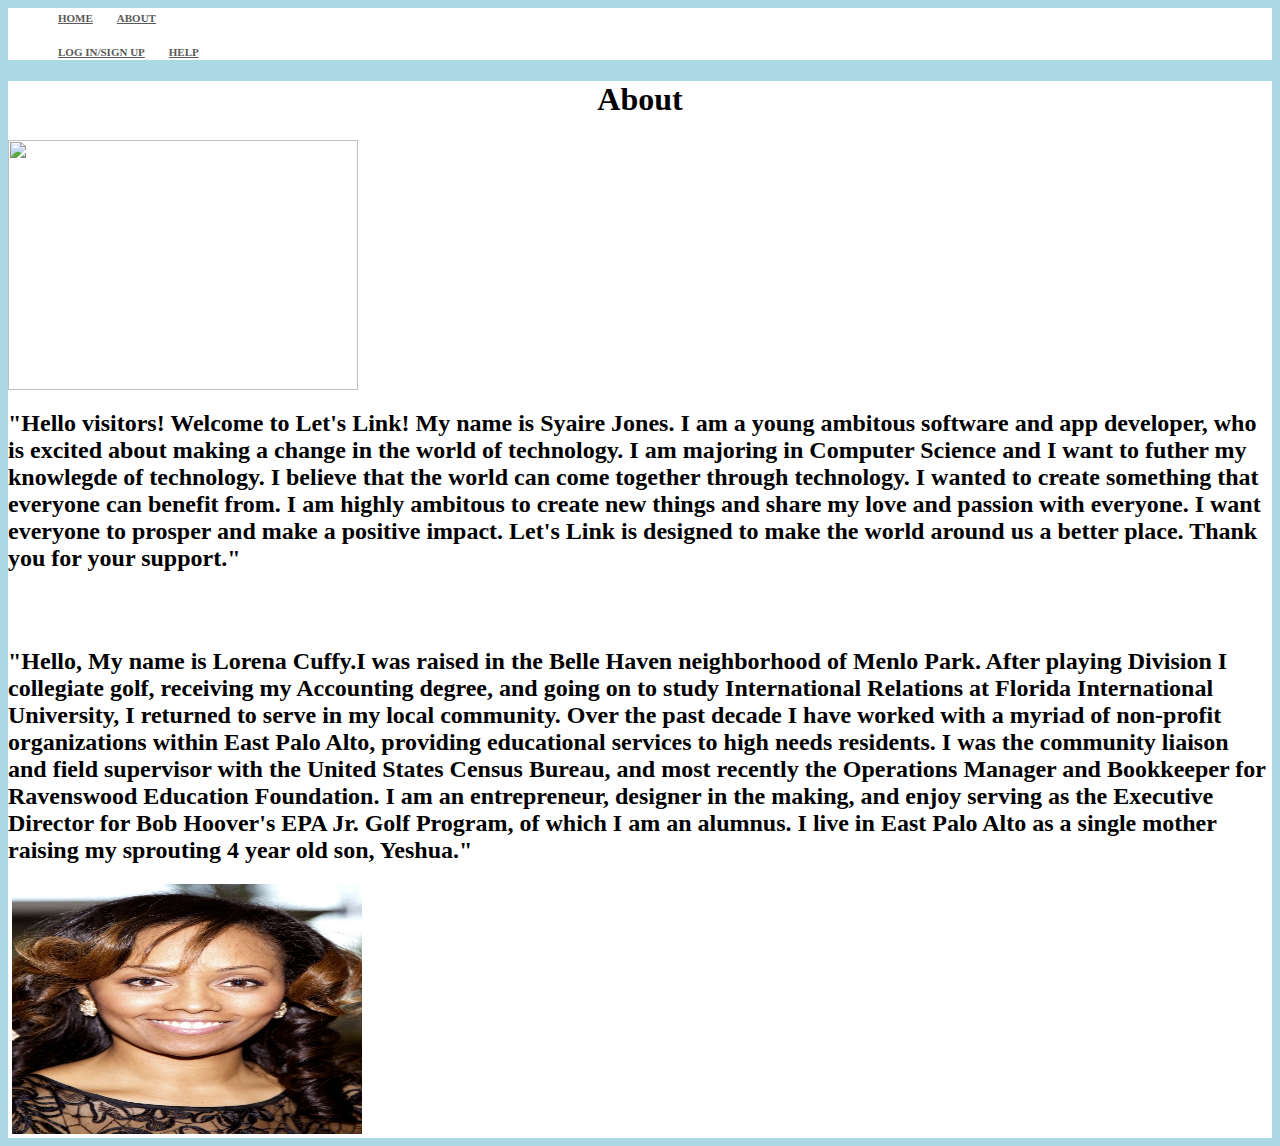
==== about.html @ 60b5d9f0 "first commit" ====
<html>
<head>

    <link href="https://s3.amazonaws.com/codecademy-content/courses/ltp/css/shift.css" rel="stylesheet">
    
    <link rel="stylesheet" href="https://s3.amazonaws.com/codecademy-content/courses/ltp/css/bootstrap.css">
    <script src="https://ajax.googleapis.com/ajax/libs/jquery/1.12.4/jquery.min.js"></script>

    <link rel="stylesheet" href="main.css">

    <script>
    $(document).ready(function(){
          $('#menu').load('navbar.html');
        });
    </script>
       
</head>
  <body>
	<div id="menu">
  </div>
   
    <div class="about-content">
    	<div class="container">
    		<h1><center>About</h1></center>
    		<div class="row">
		    	<div class="col-md-4">
		    		<!--<img class="img-responsive">-->
              <img src="saboutpic1.jpg" class="img-thumbnail" width="350" height="250">
            </div>
		    	<div class="col-md-8"><div class="well"><h2>
		    		"Hello visitors! Welcome to Let's Link! My name is Syaire Jones. I am a young ambitous software and app developer, who is excited about making a change in the world of technology. I am majoring in Computer Science and I want to futher my knowlegde of technology. I believe that the world can come together through technology. I wanted to create something that everyone can benefit from. I am highly ambitous to create new things and share my love and passion with everyone. I want everyone to prosper and make a positive impact. Let's Link is designed to make the world around us a better place. Thank you for your support."
		    	  </h2></div>


    			</div>
		    </div>
        <div class="row">
          <br></br>
        </div>
        <div class="row">
         
          <div class="col-md-8"><div class="well"><h2>
            "Hello, My name is Lorena Cuffy.I was raised in the Belle Haven neighborhood of Menlo Park. After playing Division I collegiate golf, receiving my Accounting degree, and going on to study International Relations at Florida International University, I returned to serve in my local community. Over the past decade I have worked with a myriad of non-profit organizations within East Palo Alto, providing educational services to high needs residents. I was the community liaison and field supervisor with the United States Census Bureau, and most recently the Operations Manager and Bookkeeper for Ravenswood Education Foundation. I am an entrepreneur, designer in the making, and enjoy serving as the Executive Director for Bob Hoover's EPA Jr. Golf Program, of which I am an alumnus. I live in East Palo Alto as a single mother raising my sprouting 4 year old son, Yeshua."

            </h2>
            </div>
          </div>
           <div class="col-md-4">
            <img class="img-responsive">
             <!--<div class="container">-->
              <img src="aboutpic2.jpg" class="img-thumbnail" width="350" height="250">
            <!--</div>-->
          </div>
        </div>
		</div>
    </div>

  	
  </body>


</html>
---- main.css ----
.nav a {
  color: #5a5a5a;
  font-size: 11px;
  font-weight: bold;
  padding: 14px 10px;
  text-transform: uppercase;
}

.nav li{
  display: inline;
}

.container {
  background-color:white;
}

.jumbotron {
  background-image:url('https://cdn1.tnwcdn.com/wp-content/blogs.dir/1/files/2014/03/data-flow-730x382.jpg');
  height: 500px;
  background-repeat: no-repeat;
  background-size: cover;
}

.jumbotron .container {
  position: relative;
  top:100px;
}

.jumbotron h1 {
  color: #fff;
  font-size: 48px;  
  font-family: 'Shift', sans-serif;
  font-weight: bold;
}

.jumbotron p {
  font-size: 20px;
  color: #fff;
}

.learn-more {
  background-color: #f7f7f7;
}

.learn-more h3 {
  font-family: 'Shift', sans-serif;
  font-size: 18px;
  font-weight: bold;
}

.learn-more a {
  color: #00b0ff;
}

.neighborhood-guides {
    background-image:#efefef;
    border-bottom:1px solid #dbdbdb;
}

.neighborhood-guides h2 {
    color:#399c3d;
    font-size:24px;
}

#button {
    color: white;
}

.neighborhood-guides p {
    font-size:15px
    margin-bottom:13px
}

input[type=text] {
    width: 25%;
    padding: 12px 20px;
    margin: 8px 0;
    box-sizing: border-box;
    border: none;
    background-color:white;
    color: black;
  } 
 
 body{  
  background-color:lightblue;
 }
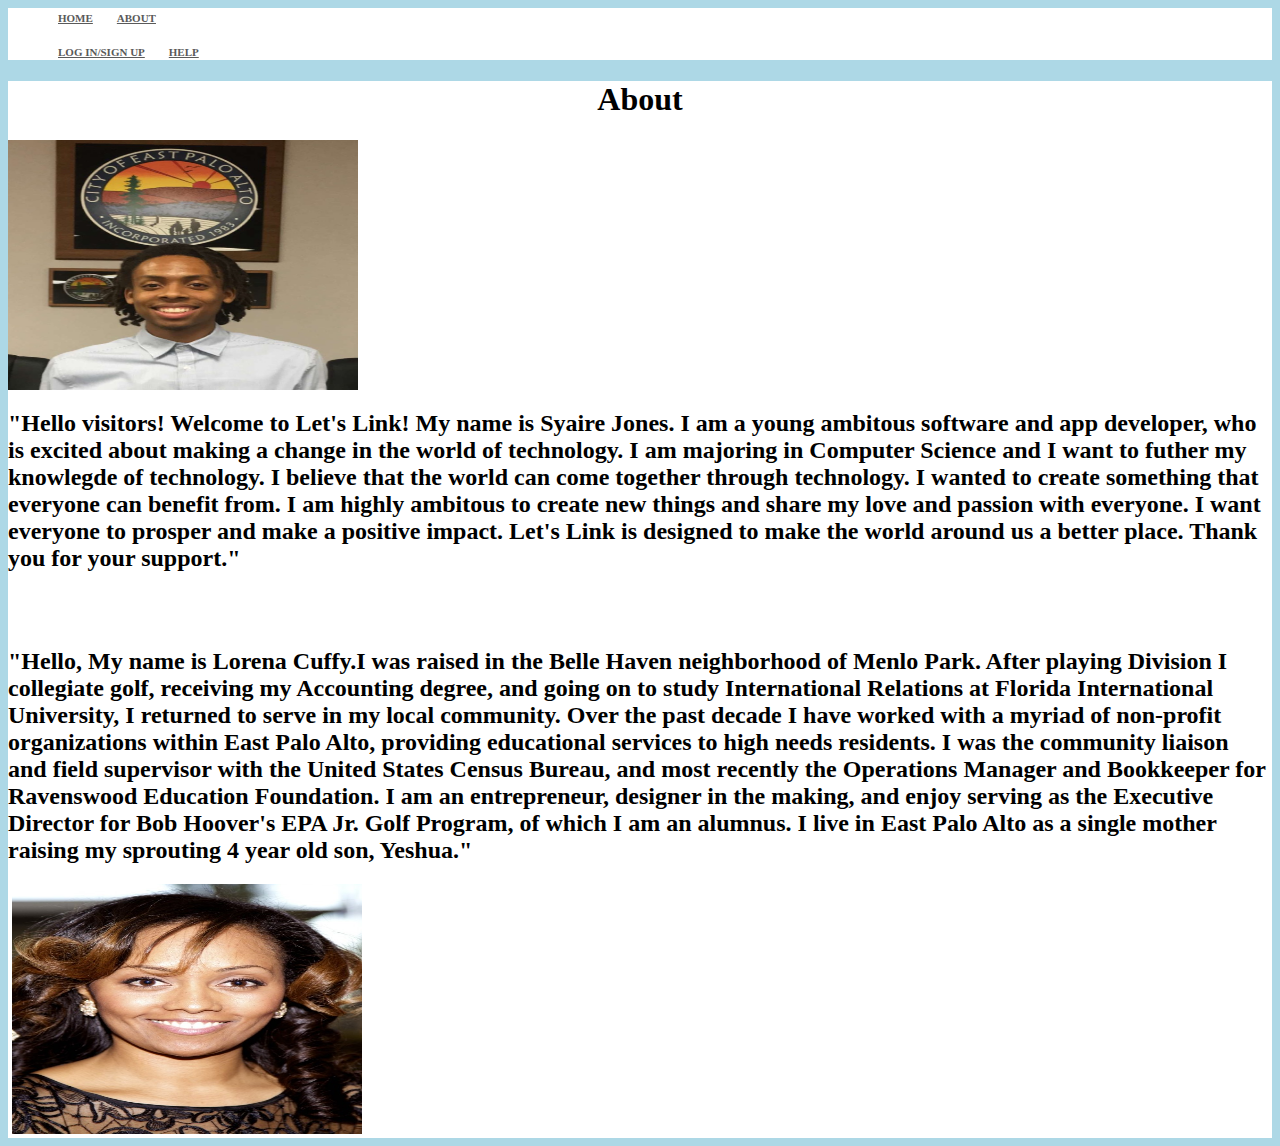
==== commit 5729aa27: "fixed image" ====
--- a/about.html
+++ b/about.html
@@ -25,7 +25,7 @@
     		<div class="row">
 		    	<div class="col-md-4">
 		    		<!--<img class="img-responsive">-->
-              <img src="saboutpic1.jpg" class="img-thumbnail" width="350" height="250">
+              <img src="aboutpic1.jpg" class="img-thumbnail" width="350" height="250">
             </div>
 		    	<div class="col-md-8"><div class="well"><h2>
 		    		"Hello visitors! Welcome to Let's Link! My name is Syaire Jones. I am a young ambitous software and app developer, who is excited about making a change in the world of technology. I am majoring in Computer Science and I want to futher my knowlegde of technology. I believe that the world can come together through technology. I wanted to create something that everyone can benefit from. I am highly ambitous to create new things and share my love and passion with everyone. I want everyone to prosper and make a positive impact. Let's Link is designed to make the world around us a better place. Thank you for your support."
